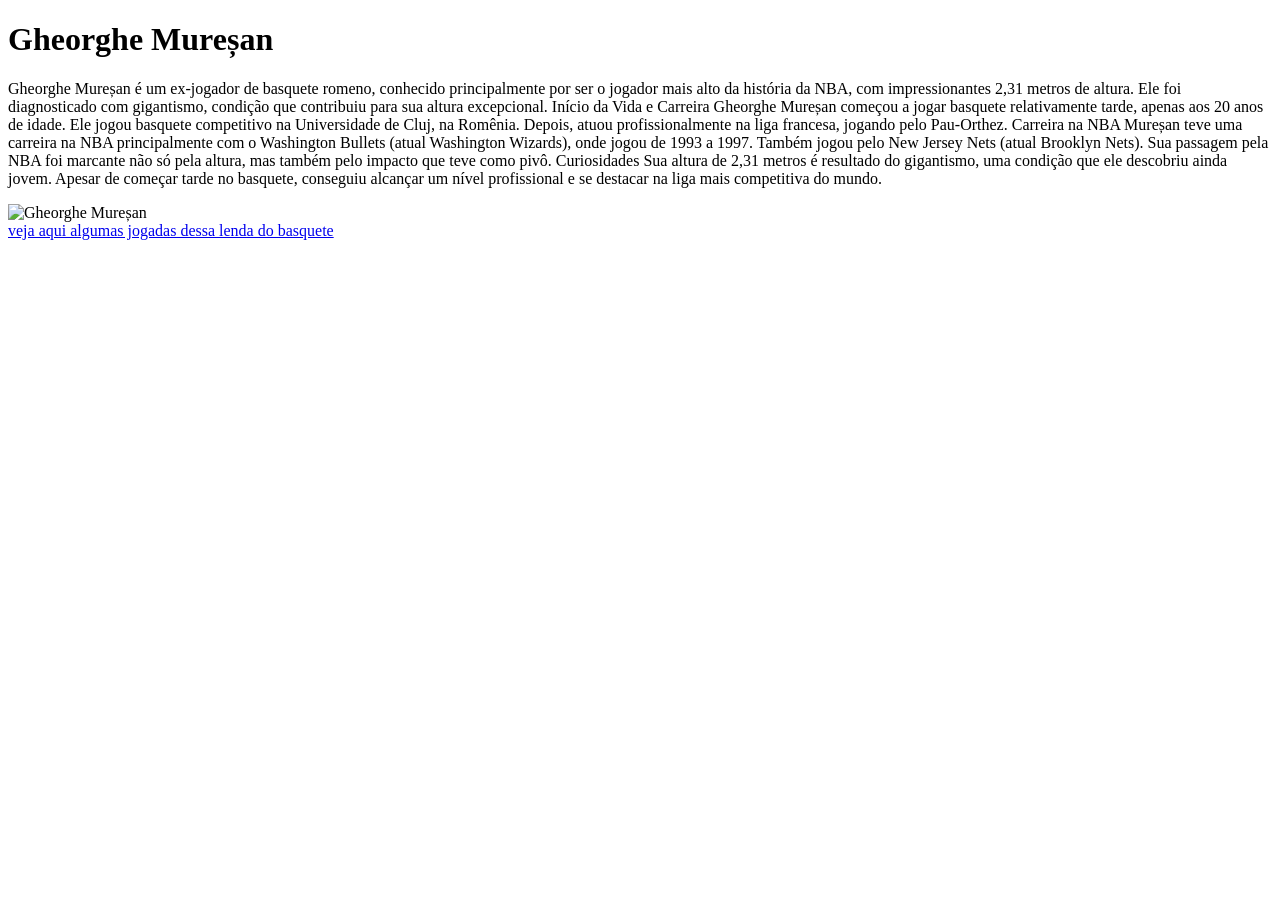
==== index2.html @ 8e75a234 "Update and rename index2.html.html to index2.html" ====
<!DOCTYPE html>
<head>
    <h1>Gheorghe Mureșan</h1>
    <p>Gheorghe Mureșan é um ex-jogador de basquete romeno, conhecido principalmente por ser o jogador mais alto da história da NBA, com impressionantes 2,31 metros de altura. Ele foi diagnosticado com gigantismo, condição que contribuiu para sua altura excepcional.

Início da Vida e Carreira
Gheorghe Mureșan começou a jogar basquete relativamente tarde, apenas aos 20 anos de idade.
Ele jogou basquete competitivo na Universidade de Cluj, na Romênia.
Depois, atuou profissionalmente na liga francesa, jogando pelo Pau-Orthez.
Carreira na NBA
Mureșan teve uma carreira na NBA principalmente com o Washington Bullets (atual Washington Wizards), onde jogou de 1993 a 1997.
Também jogou pelo New Jersey Nets (atual Brooklyn Nets).
Sua passagem pela NBA foi marcante não só pela altura, mas também pelo impacto que teve como pivô.
Curiosidades
Sua altura de 2,31 metros é resultado do gigantismo, uma condição que ele descobriu ainda jovem.
Apesar de começar tarde no basquete, conseguiu alcançar um nível profissional e se destacar na liga mais competitiva do mundo.</p>

<body>
    <img src="https://i.ytimg.com/vi/VugZTmf8wsM/maxresdefault.jpg" alt="Gheorghe Mureșan"><br>
    <a href="https://youtu.be/VugZTmf8wsM">veja aqui algumas jogadas dessa lenda do basquete</a>
</body>
</head>
</html>
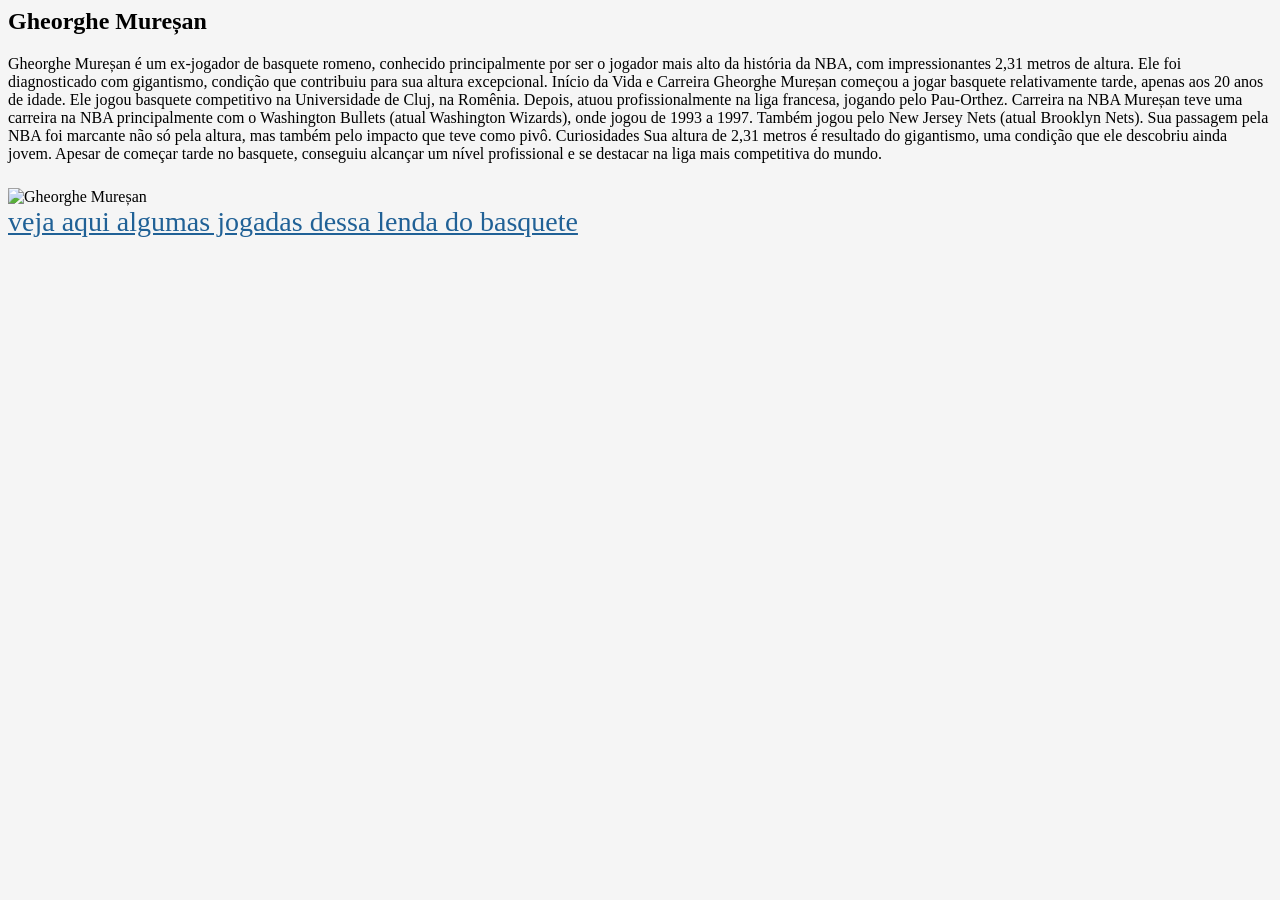
==== commit 9f682886: "Update index2.html" ====
--- a/index2.html
+++ b/index2.html
@@ -1,7 +1,7 @@
-<!DOCTYPE html>
 <head>
-    <h1>Gheorghe Mureșan</h1>
-    <p>Gheorghe Mureșan é um ex-jogador de basquete romeno, conhecido principalmente por ser o jogador mais alto da história da NBA, com impressionantes 2,31 metros de altura. Ele foi diagnosticado com gigantismo, condição que contribuiu para sua altura excepcional.
+    <link rel="stylesheet" href="style.txt.css">
+    <h2>Gheorghe Mureșan</h2>
+    <p2>Gheorghe Mureșan é um ex-jogador de basquete romeno, conhecido principalmente por ser o jogador mais alto da história da NBA, com impressionantes 2,31 metros de altura. Ele foi diagnosticado com gigantismo, condição que contribuiu para sua altura excepcional.</p2>
 
 Início da Vida e Carreira
 Gheorghe Mureșan começou a jogar basquete relativamente tarde, apenas aos 20 anos de idade.
@@ -21,3 +21,4 @@
 </body>
 </head>
 </html>
+
--- a/style.txt.css
+++ b/style.txt.css
@@ -0,0 +1,6 @@
+body {background-color: whitesmoke ; }
+h1 {text-align: center;font-size: 70px;}
+p {font-size: 25px;}
+a {text-align: center;
+    font-size: 28px;
+    color: rgb(32, 97, 150);}
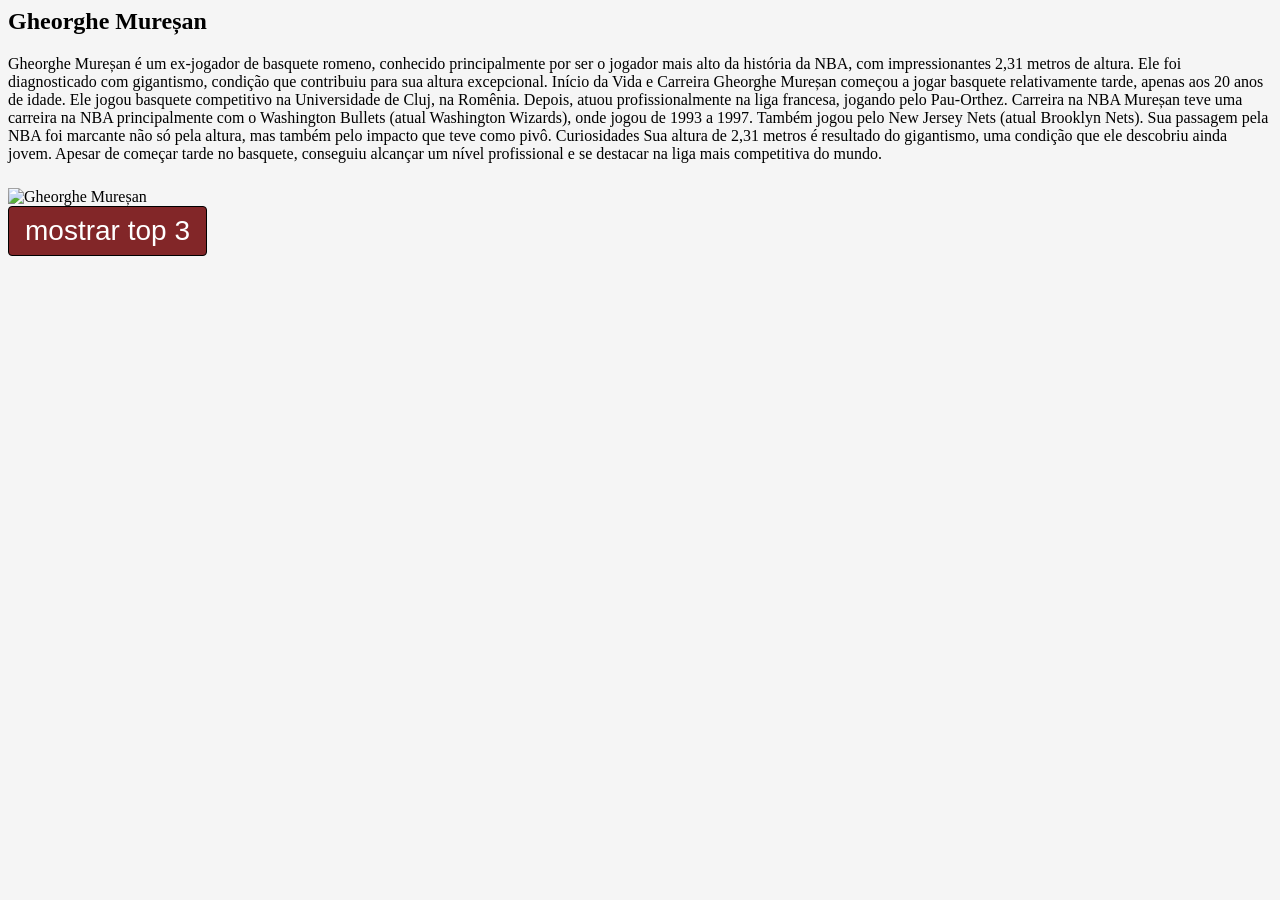
==== commit 623f4d47: "Update index2.html" ====
--- a/index2.html
+++ b/index2.html
@@ -17,7 +17,46 @@
 
 <body>
     <img src="https://i.ytimg.com/vi/VugZTmf8wsM/maxresdefault.jpg" alt="Gheorghe Mureșan"><br>
-    <a href="https://youtu.be/VugZTmf8wsM">veja aqui algumas jogadas dessa lenda do basquete</a>
+    <style>
+  .custom-button {
+    
+      background-color: #822628;
+      color: #FFFFFF; 
+      font-family: Arial, system-ui, sans-serif;
+      text-decoration: none;
+      display: inline-flex;
+      align-items: center;
+      gap: 0.5rem;
+      padding: 0.5rem 1rem;
+      border-radius: 4px;
+      cursor: pointer;
+      font-weight: normal;
+      border: 1px solid #000000;
+    
+  }
+
+  .custom-button:hover {
+    
+        color: #FFFFFF;
+        box-shadow: 0 4px 6px rgba(0, 0, 0, 0.1);
+        filter: brightness(110%);
+       transform: scale(1.05); 
+        transition: all 0.3s ease;
+      
+  }
+</style>
+
+<a
+  href="https://youtu.be/0wzxgq8dPV0"
+  target="_self"
+  class="custom-button"
+  rel=""
+  aria-label="mostrar top 3"
+>
+  
+  
+  mostrar top 3
+</a>
 </body>
 </head>
 </html>
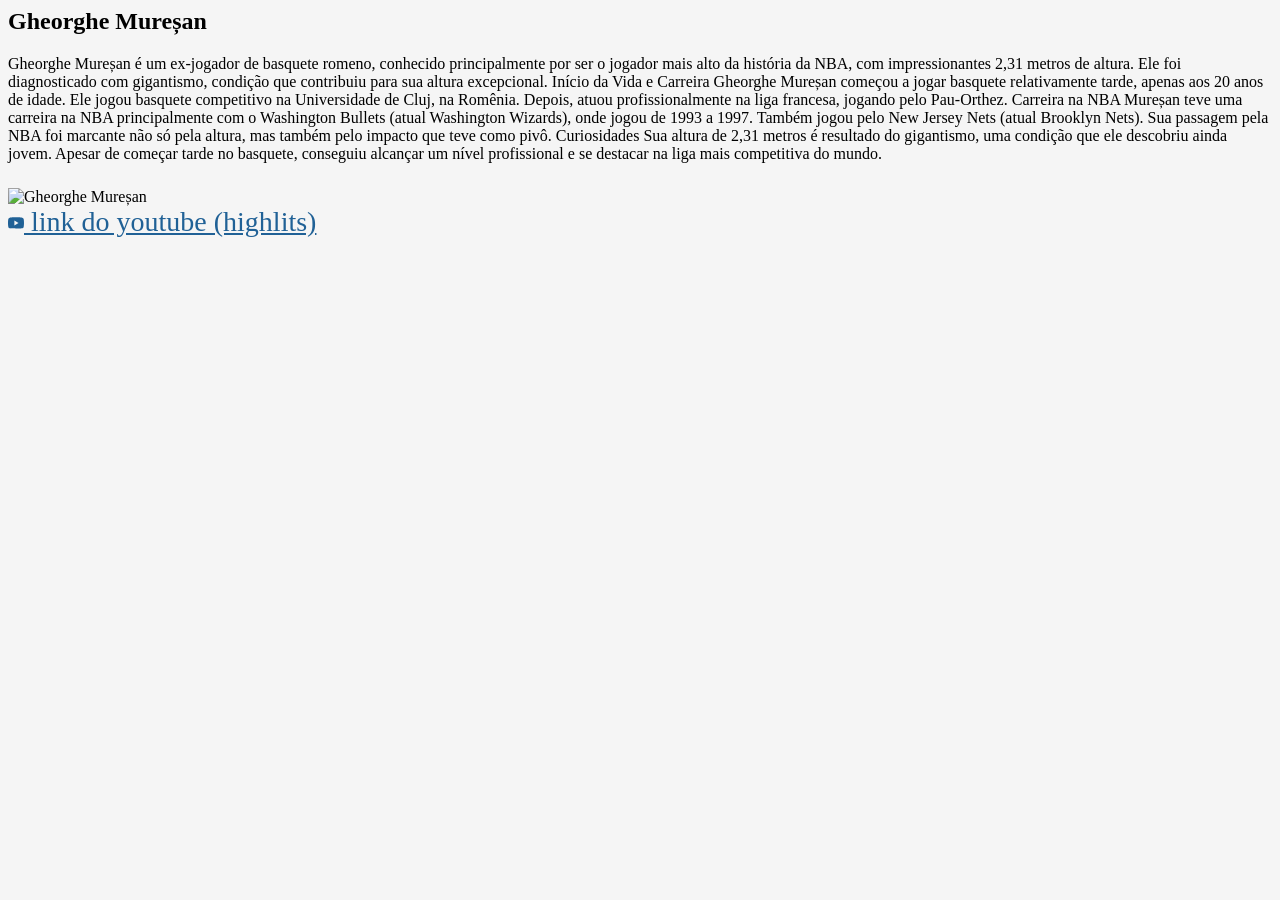
==== commit d375c75f: "Update index2.html" ====
--- a/index2.html
+++ b/index2.html
@@ -17,45 +17,17 @@
 
 <body>
     <img src="https://i.ytimg.com/vi/VugZTmf8wsM/maxresdefault.jpg" alt="Gheorghe Mureșan"><br>
-    <style>
-  .custom-button {
     
-      background-color: #822628;
-      color: #FFFFFF; 
-      font-family: Arial, system-ui, sans-serif;
-      text-decoration: none;
-      display: inline-flex;
-      align-items: center;
-      gap: 0.5rem;
-      padding: 0.5rem 1rem;
-      border-radius: 4px;
-      cursor: pointer;
-      font-weight: normal;
-      border: 1px solid #000000;
-    
-  }
-
-  .custom-button:hover {
-    
-        color: #FFFFFF;
-        box-shadow: 0 4px 6px rgba(0, 0, 0, 0.1);
-        filter: brightness(110%);
-       transform: scale(1.05); 
-        transition: all 0.3s ease;
-      
-  }
-</style>
-
 <a
   href="https://youtu.be/0wzxgq8dPV0"
   target="_self"
   class="custom-button"
   rel=""
-  aria-label="mostrar top 3"
+  aria-label="link do youtube (highlits)"
 >
+  <svg xmlns="http://www.w3.org/2000/svg" viewBox="0 0 24 24" width="16" height="16" fill="currentColor"><path d="M23.498 6.186a3.016 3.016 0 0 0-2.122-2.136C19.505 3.545 12 3.545 12 3.545s-7.505 0-9.377.505A3.017 3.017 0 0 0 .502 6.186C0 8.07 0 12 0 12s0 3.93.502 5.814a3.016 3.016 0 0 0 2.122 2.136c1.871.505 9.376.505 9.376.505s7.505 0 9.377-.505a3.015 3.015 0 0 0 2.122-2.136C24 15.93 24 12 24 12s0-3.93-.502-5.814zM9.545 15.568V8.432L15.818 12l-6.273 3.568z"/></svg>
   
-  
-  mostrar top 3
+  link do youtube (highlits)
 </a>
 </body>
 </head>
